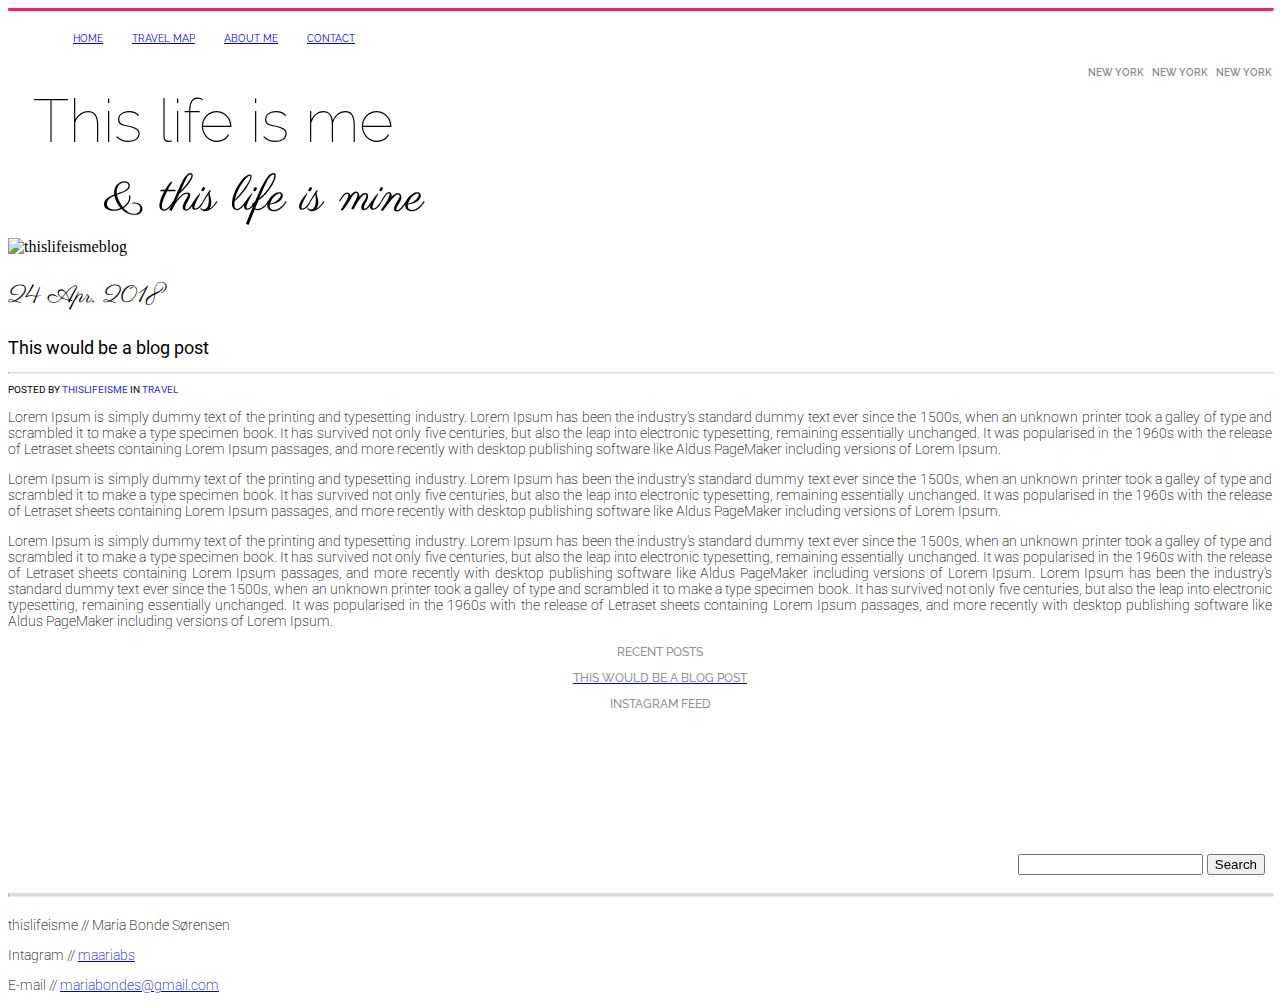
==== index.html @ f4ef0dac "finished all styling and position on index page" ====
<!doctype html>
<html lang="en">
<head>
    
    <!-- Required meta tags -->
    <meta charset="utf-8">
    <meta name="viewport" content="width=device-width, initial-scale=1, shrink-to-fit=no">

    <!-- Bootstrap CSS -->
    <link rel="stylesheet" href="https://stackpath.bootstrapcdn.com/bootstrap/4.1.0/css/bootstrap.min.css" integrity="sha384-9gVQ4dYFwwWSjIDZnLEWnxCjeSWFphJiwGPXr1jddIhOegiu1FwO5qRGvFXOdJZ4" crossorigin="anonymous">
    
    <!-- Custom CSS -->
    <link rel="stylesheet" type="text/css" href="style.css">
    
    <!-- jQuery first, then Popper.js, then Bootstrap JS -->
    <script src="https://code.jquery.com/jquery-3.3.1.slim.min.js" integrity="sha384-q8i/X+965DzO0rT7abK41JStQIAqVgRVzpbzo5smXKp4YfRvH+8abtTE1Pi6jizo" crossorigin="anonymous"></script>
    
    <link href="https://fonts.googleapis.com/css?family=Parisienne|Raleway:100,100i,200,200i,300,300i,400,400i,500,500i,600,600i,700,700i,800,800i,900,900i|Roboto:100,100i,300,300i,400,400i,500,500i,700,700i,900,900i" rel="stylesheet">

    <title>thislifeisme</title>
  </head>
     
<body>
   
<hr id="hrtop">
      
<div class="container">

    <!-- Nav bar -->
    <div class="row">
    <div class="col-8">
        <nav>
        <ul class="nav">
            <li><a id="link" href="index.html">Home</a></li>
            <li><a id="link" href="travelmap.html">Travel map</a></li>
            <li><a id="link" href="aboutme.html">About me</a></li>
            <li><a id="link" href="contact.html">Contact</a></li>
        </ul>
        </nav>
        </div>
        
    <div class="col">
         <nav>
            <ul class="topnav_cat">
            <li><a id="cat" href="travelmap.html">New York</a></li>
            <li><a id="cat" href="aboutme.html">New York</a></li>
            <li><a id="cat" href="contact.html">New York</a></li>
        </ul>
        </nav>
        </div>
        
    </div>
    </div>

<div class="container">
    <!-- Header -->
    <div class="row">
    <div class="col-8">
    <div class="header">
        <h1>This life is me</h1>
        <h2 id="subtitle"> & this life is mine</h2>
        
        </div>
        </div>
        
    <div class="col col_search">
        <div id="searchbar">
        <input id="myInput" type="text"> <button onclick="myFunction()">Search</button>
        </div>
        </div>
    </div>


    
     <!-- Header pic -->
    <div id="headerpic">
    <img src="images/thislifeisme_header.jpg" alt="thislifeismeblog" width="100%">
    </div>
</div>
  

<!-- MAIN CONTENT -->
<div class="container">
    <div class="row">
      <div class="col">
          <p id="datetext">24 Apr. 2018</p>
      </div>
    <div class="col-9">
        <h2>This would be a blog post</h2>
        <hr>
        <p class="blogpostlink">Posted by <a class="postby"href="https://www.instagram.com/maariabs/" target="_top">Thislifeisme</a> in <a class="postby"href="https://www.instagram.com/maariabs/" target="_top">Travel</a></p>
        <p>Lorem Ipsum is simply dummy text of the printing and typesetting industry. Lorem Ipsum has been the industry's standard dummy text ever since the 1500s, when an unknown printer took a galley of type and scrambled it to make a type specimen book. It has survived not only five centuries, but also the leap into electronic typesetting, remaining essentially unchanged. It was popularised in the 1960s with the release of Letraset sheets containing Lorem Ipsum passages, and more recently with desktop publishing software like Aldus PageMaker including versions of Lorem Ipsum.</p>
        
        <p>Lorem Ipsum is simply dummy text of the printing and typesetting industry. Lorem Ipsum has been the industry's standard dummy text ever since the 1500s, when an unknown printer took a galley of type and scrambled it to make a type specimen book. It has survived not only five centuries, but also the leap into electronic typesetting, remaining essentially unchanged. It was popularised in the 1960s with the release of Letraset sheets containing Lorem Ipsum passages, and more recently with desktop publishing software like Aldus PageMaker including versions of Lorem Ipsum.</p>
        
        <p>Lorem Ipsum is simply dummy text of the printing and typesetting industry. Lorem Ipsum has been the industry's standard dummy text ever since the 1500s, when an unknown printer took a galley of type and scrambled it to make a type specimen book. It has survived not only five centuries, but also the leap into electronic typesetting, remaining essentially unchanged. It was popularised in the 1960s with the release of Letraset sheets containing Lorem Ipsum passages, and more recently with desktop publishing software like Aldus PageMaker including versions of Lorem Ipsum. Lorem Ipsum has been the industry's standard dummy text ever since the 1500s, when an unknown printer took a galley of type and scrambled it to make a type specimen book. It has survived not only five centuries, but also the leap into electronic typesetting, remaining essentially unchanged. It was popularised in the 1960s with the release of Letraset sheets containing Lorem Ipsum passages, and more recently with desktop publishing software like Aldus PageMaker including versions of Lorem Ipsum.</p>
    </div>
    
    <div class="verticalLine"></div>
       
    <!-- Column 3 Sidebar -->
    <div class="col-2">
               <nav>
                    <ul class="navside">
                        <li><p id="sidebar">Recent posts</p></li>
                        
                        <li><a id="linkside" href="https://www.instagram.com/maariabs/" target="_top"><p id="sidebar">This would be a blog post</p></a></li>
                        
                        <li><p id="sidebar">Instagram feed</p></li>
                        
                     <!-- LightWidget WIDGET -->
                       <script src="https://cdn.lightwidget.com/widgets/lightwidget.js"></script>
                        <iframe src="//lightwidget.com/widgets/03ea91bbeff4573fbea8ff2dd6cd45a4.html" scrolling="no" allowtransparency="true" class="lightwidget-widget" style="width:100%;border:0;overflow:hidden;"></iframe>
                    
                    </ul>
                </nav>
            
            </div>
    </div>
  </div>
    </div>

    <hr id="hrbottom">
      
    <div class="container">
    
    
    <!-- Footer -->
    <div class="footer">
        <div class="row">
            <div class="col col-footer">
                <p id="footertext">thislifeisme // Maria Bonde Sørensen</p>
            </div>
            
            <div class="col col-footer">
                <p id="footertext">Intagram // <a href="https://www.instagram.com/maariabs/" target="_top">maariabs</a>
                
            </div>
            
            <div class="col col-footer">
                <p id="footertext">E-mail // <a href="mailto:mariabondes@gmail.com"target="_top">mariabondes@gmail.com</a>
            </div>
        </div>
    </div>
      
      
            

    <!-- Optional JavaScript -->
    <script src="https://cdnjs.cloudflare.com/ajax/libs/popper.js/1.14.0/umd/popper.min.js" integrity="sha384-cs/chFZiN24E4KMATLdqdvsezGxaGsi4hLGOzlXwp5UZB1LY//20VyM2taTB4QvJ" crossorigin="anonymous"></script>
    <script src="https://stackpath.bootstrapcdn.com/bootstrap/4.1.0/js/bootstrap.min.js" integrity="sha384-uefMccjFJAIv6A+rW+L4AHf99KvxDjWSu1z9VI8SKNVmz4sk7buKt/6v9KI65qnm" crossorigin="anonymous"></script>
    
    <!-- Custom JavaScript -->
    <script src="script.js"></script>
    
    

</div>
  </body>
</html>
---- style.css ----
#hrtop {
    border-top: 3px solid #ff1b6b;
    margin: 0px
    }

/* Navigation bar */
.nav {
    background-color: #ffffff;
}

ul.nav {
    list-style: none;
}
ul.nav li{
    display: inline;
    font-family: 'Raleway';
    text-transform: uppercase;
    font-size: 10px;
    font-weight: 400;
    padding-left: 25px;
    margin-top: 10px;
}

#link:visited {
    color: #898A8C;
    text-decoration: none;
}

#link:hover {
    color: #ff1b6b;
    text-decoration: underline;
}
    
#link:active {
    color: #ff1b6b;
    font-weight: 500;
    text-decoration: underline;
} 

/* Navigation bar - Categories */
.topnav_cat {
    background-color: #ffffff;
    }

ul.topnav_cat {
    text-align: right;

}
ul.topnav_cat li{
    display: inline;
    font-family: 'Raleway';
    text-transform: uppercase;
    font-size: 10px;
    font-weight: 600;
    padding-left: 4px;
    margin-top: 10px;
}

#cat:link {
    color: #898A8C;
    text-decoration: none;   
} 

#cat:visited {
    color: #898A8C;
    text-decoration: none;
}

#cat:hover {
    color: #ff1b6b;
    text-decoration: underline;
}
    
#cat:active {
    color: #ff1b6b;
    font-weight: 500;
    text-decoration: underline;
}

/* Header */
.header {
    background-color: #ffffff;
    padding-left: 25px;
    margin: 0px;
}

#searchbar {
    position: absolute;
    bottom: 25px;
    right: 15px;
    
    }


#headerpic {
    margin-bottom: 20px;
}

h1 {
    font-family: 'Raleway', sans-serif;
	font-size: 60px;
	font-style: normal;
	font-weight: 100;
	line-height: 50px;
    margin-top: 10px;
}

#subtitle {
    font-family: 'Parisienne', cursive;
	font-size: 50px;
	font-style: normal;
	line-height: 20px;
    margin-left: 70px;
    margin-bottom: 30px;
    text-decoration: none;
}

h2 {
    font-family: 'Roboto', sans-serif;
	font-size: 18px;
	font-style: normal;
	font-weight: 400;
    
}

hr {
    border-top: 1px solid #D9D9D7;
    margin: 0px;
    width: 100%;
}

p {
    font-family: 'Roboto', sans-serif;
	font-size: 14px;
	font-style: normal;
    text-align: justify;
    font-weight: 200;
    color: #000000;
}

#datetext {
    font-family: 'Parisienne', cursive;
    font-size: 24px;
    }

.blogpostlink {
    font-family: 'Roboto', sans-serif;
    text-transform: uppercase;
    font-weight: 400;
    font-size: 10px;
    color: black;
  }

.postby:link {
    color: #2F28F2;
    text-decoration: none;
  }

.postby:visited {
    color: #2F28F2;
    text-decoration: none;
  }

.postby:hover {
    color: #ff1b6b;
    text-decoration: underline;
  }
    
.postby:active {
    color: #ff1b6b;
    font-weight: 500;
    text-decoration: underline;
 }


nav ul { list-style-type: none; 
}

 Navigation bar 
.col-1_overrides {
    border: 1px solid black;
}

.col-4_overrides {
    border: 1px solid black;
    
}

.verticalLine {
    border-left: 1px solid #D9D9D7;
}

.col-2_overrides {
    position: inherit;
    margin-left: 30 px;
    box-sizing: content-box;
    padding: 0px;
    
}

/* Text inside col-2 */
#sidebar {
    font-family: 'Raleway', sans-serif;
    font-size: 12px;
    font-style: normal;
    font-weight: 500;
    color: #919294;
    text-align: center;
    text-transform: uppercase;
    text-decoration: none;
}

/* Line before footer */
#hrbottom {
    border-top: 3px solid #D9D9D7;
    margin: 0px
    }

/* Footer */
.footer {
    margin-top: 20px;
}
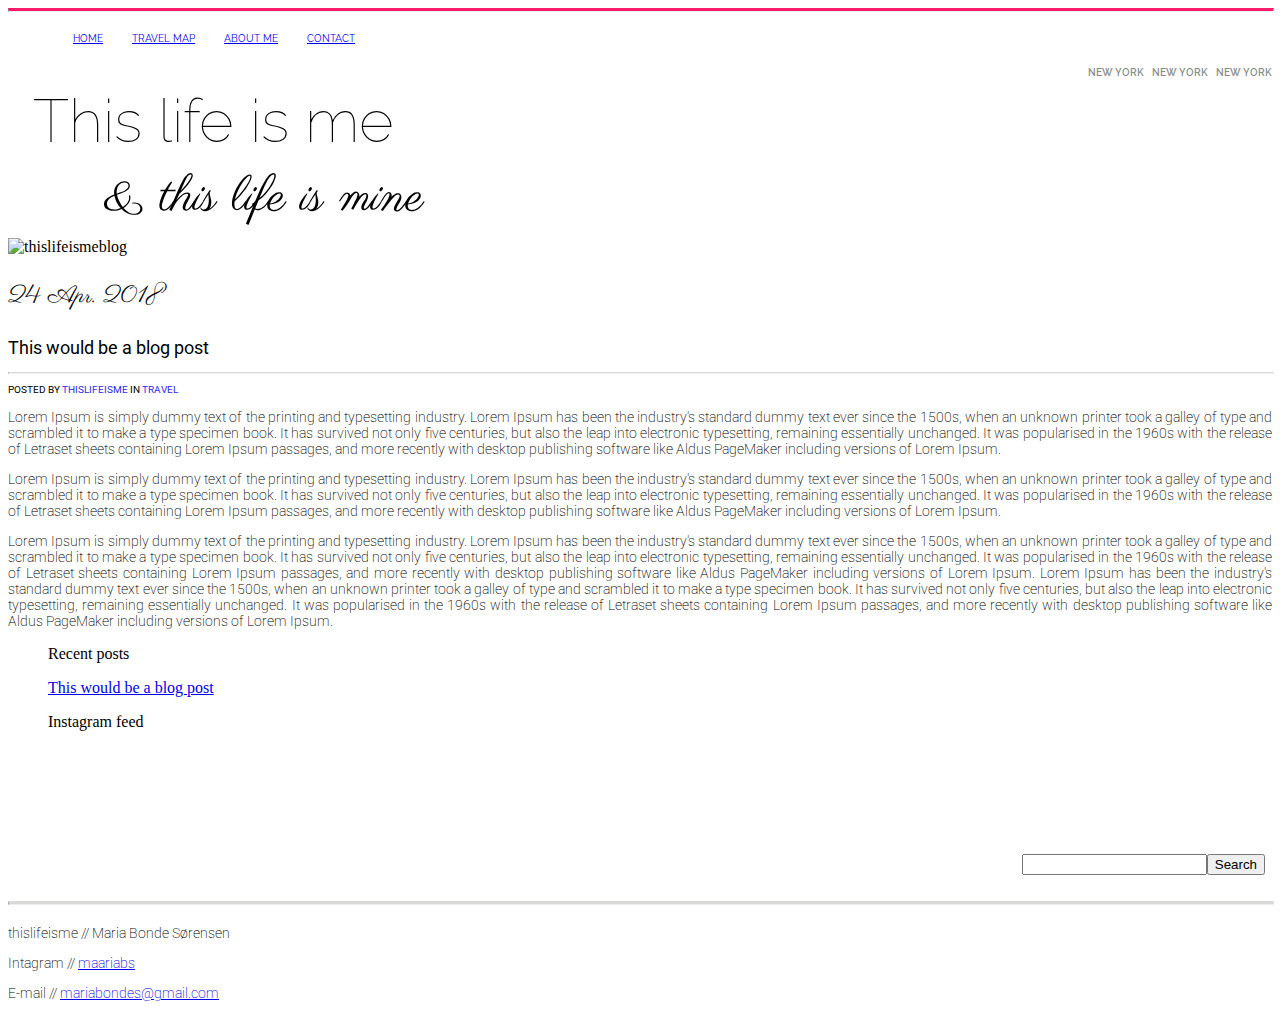
==== commit 6981fa6b: "Finalized the styling of sidebar right" ====
--- a/index.html
+++ b/index.html
@@ -65,7 +65,7 @@
         
     <div class="col col_search">
         <div id="searchbar">
-        <input id="myInput" type="text"> <button onclick="myFunction()">Search</button>
+        <input id="myInput" type="text"><button onclick="myFunction()">Search</button>
         </div>
         </div>
     </div>
@@ -102,12 +102,16 @@
     <div class="col-2">
                <nav>
                     <ul class="navside">
-                        <li><p id="sidebar">Recent posts</p></li>
-                        
-                        <li><a id="linkside" href="https://www.instagram.com/maariabs/" target="_top"><p id="sidebar">This would be a blog post</p></a></li>
-                        
-                        <li><p id="sidebar">Instagram feed</p></li>
-                        
+                        <li>Recent posts</li>
+                   </ul>
+                       
+                   <ul class="navsidedot">
+                        <li><a id="linkside" href="https://www.instagram.com/maariabs/" target="_top">This would be a blog post</a></li>
+                    </ul>
+                   
+                   <ul class="navside">
+                        <li>Instagram feed</li>
+                    
                      <!-- LightWidget WIDGET -->
                        <script src="https://cdn.lightwidget.com/widgets/lightwidget.js"></script>
                         <iframe src="//lightwidget.com/widgets/03ea91bbeff4573fbea8ff2dd6cd45a4.html" scrolling="no" allowtransparency="true" class="lightwidget-widget" style="width:100%;border:0;overflow:hidden;"></iframe>
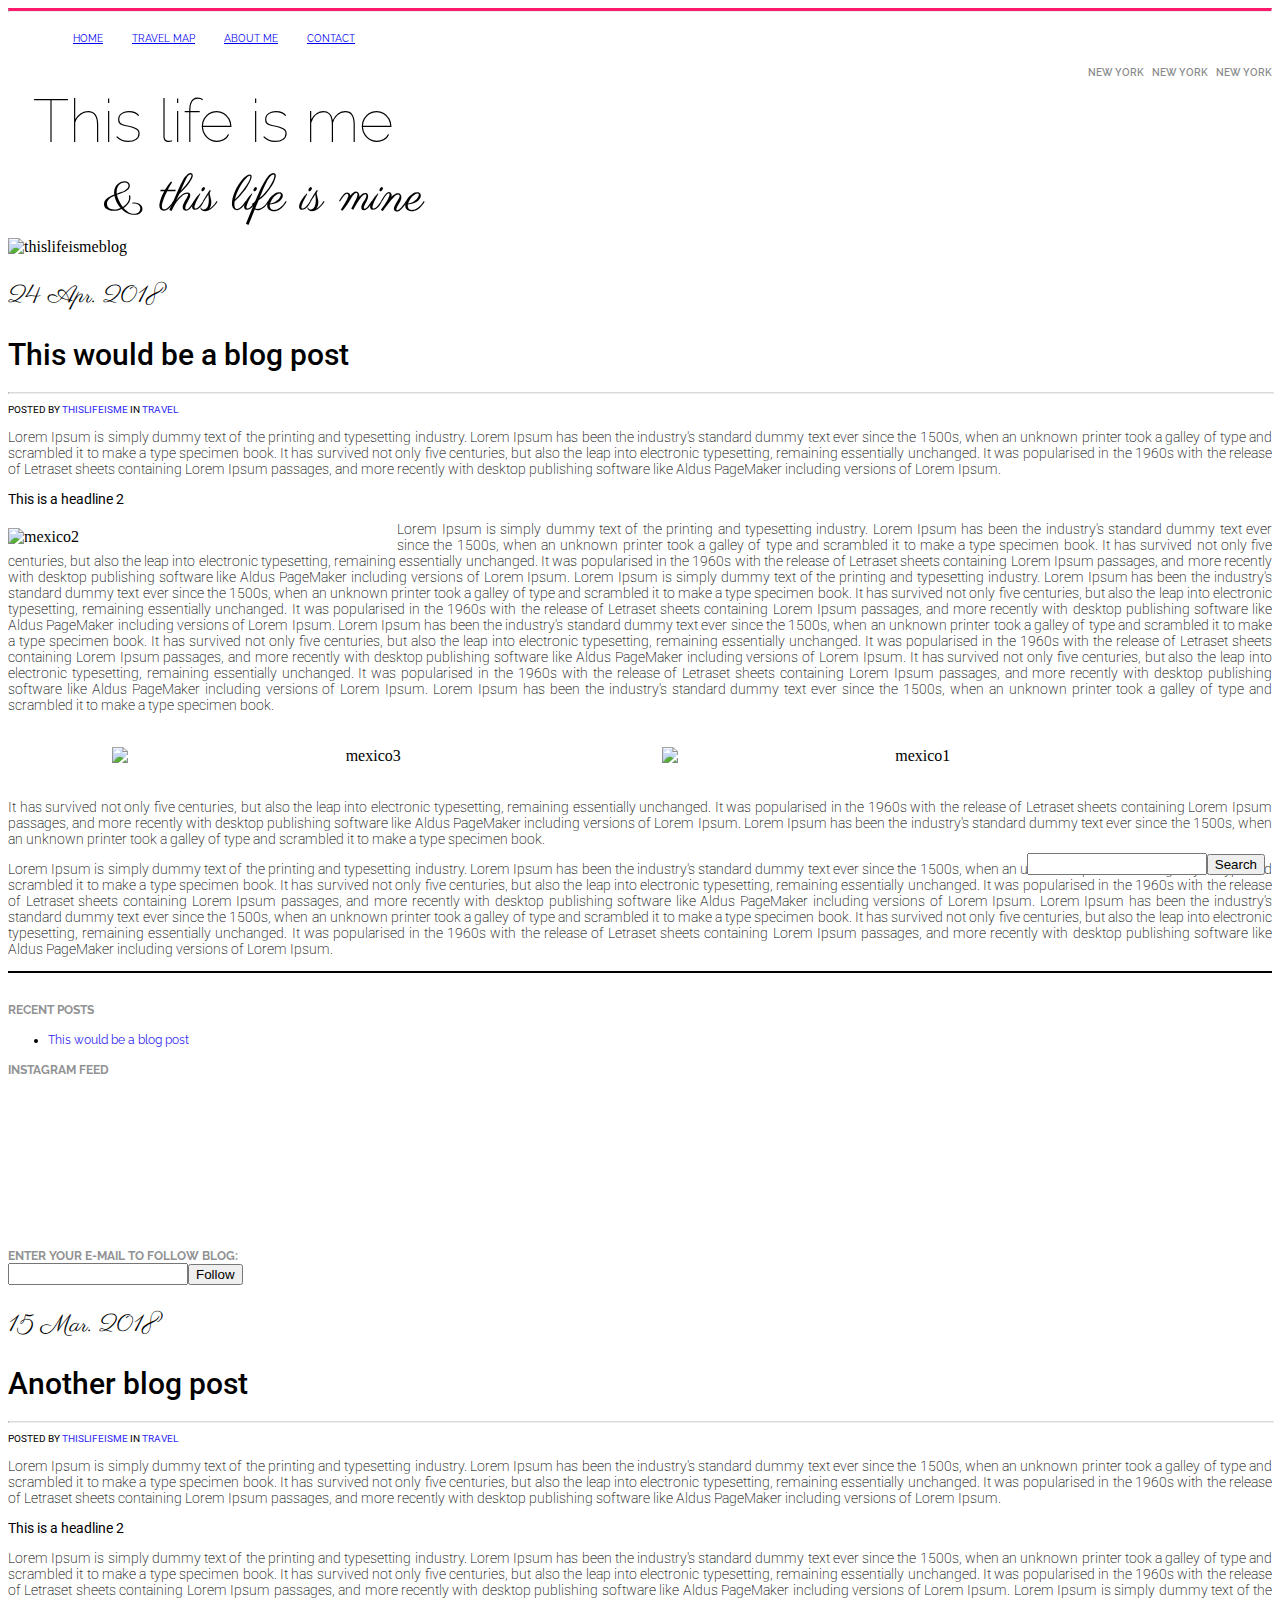
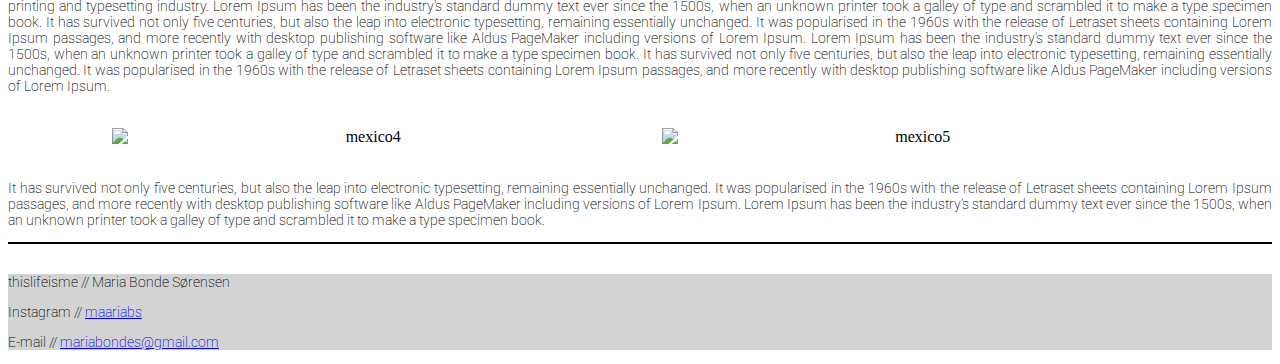
==== commit b2a64e49: "adjustments" ====
--- a/index.html
+++ b/index.html
@@ -57,7 +57,7 @@
     <div class="row">
     <div class="col-8">
     <div class="header">
-        <h1>This life is me</h1>
+        <h1 id="headertext">This life is me</h1>
         <h2 id="subtitle"> & this life is mine</h2>
         
         </div>
@@ -69,8 +69,6 @@
         </div>
         </div>
     </div>
-
-
     
      <!-- Header pic -->
     <div id="headerpic">
@@ -85,17 +83,35 @@
       <div class="col">
           <p id="datetext">24 Apr. 2018</p>
       </div>
+        
     <div class="col-9">
-        <h2>This would be a blog post</h2>
-        <hr>
+        <h1>This would be a blog post</h1>
+        <hr id="lineunderh1">
         <p class="blogpostlink">Posted by <a class="postby"href="https://www.instagram.com/maariabs/" target="_top">Thislifeisme</a> in <a class="postby"href="https://www.instagram.com/maariabs/" target="_top">Travel</a></p>
         <p>Lorem Ipsum is simply dummy text of the printing and typesetting industry. Lorem Ipsum has been the industry's standard dummy text ever since the 1500s, when an unknown printer took a galley of type and scrambled it to make a type specimen book. It has survived not only five centuries, but also the leap into electronic typesetting, remaining essentially unchanged. It was popularised in the 1960s with the release of Letraset sheets containing Lorem Ipsum passages, and more recently with desktop publishing software like Aldus PageMaker including versions of Lorem Ipsum.</p>
         
-        <p>Lorem Ipsum is simply dummy text of the printing and typesetting industry. Lorem Ipsum has been the industry's standard dummy text ever since the 1500s, when an unknown printer took a galley of type and scrambled it to make a type specimen book. It has survived not only five centuries, but also the leap into electronic typesetting, remaining essentially unchanged. It was popularised in the 1960s with the release of Letraset sheets containing Lorem Ipsum passages, and more recently with desktop publishing software like Aldus PageMaker including versions of Lorem Ipsum.</p>
+        <h2>This is a headline 2</h2>
+        <img class="picturewrapleft" src="images/mexico2.jpg" alt="mexico2" width="30%">
+        <p>Lorem Ipsum is simply dummy text of the printing and typesetting industry. Lorem Ipsum has been the industry's standard dummy text ever since the 1500s, when an unknown printer took a galley of type and scrambled it to make a type specimen book. It has survived not only five centuries, but also the leap into electronic typesetting, remaining essentially unchanged. It was popularised in the 1960s with the release of Letraset sheets containing Lorem Ipsum passages, and more recently with desktop publishing software like Aldus PageMaker including versions of Lorem Ipsum.
+        Lorem Ipsum is simply dummy text of the printing and typesetting industry. Lorem Ipsum has been the industry's standard dummy text ever since the 1500s, when an unknown printer took a galley of type and scrambled it to make a type specimen book. It has survived not only five centuries, but also the leap into electronic typesetting, remaining essentially unchanged. It was popularised in the 1960s with the release of Letraset sheets containing Lorem Ipsum passages, and more recently with desktop publishing software like Aldus PageMaker including versions of Lorem Ipsum. Lorem Ipsum has been the industry's standard dummy text ever since the 1500s, when an unknown printer took a galley of type and scrambled it to make a type specimen book. It has survived not only five centuries, but also the leap into electronic typesetting, remaining essentially unchanged. It was popularised in the 1960s with the release of Letraset sheets containing Lorem Ipsum passages, and more recently with desktop publishing software like Aldus PageMaker including versions of Lorem Ipsum.
+        It has survived not only five centuries, but also the leap into electronic typesetting, remaining essentially unchanged. It was popularised in the 1960s with the release of Letraset sheets containing Lorem Ipsum passages, and more recently with desktop publishing software like Aldus PageMaker including versions of Lorem Ipsum. Lorem Ipsum has been the industry's standard dummy text ever since the 1500s, when an unknown printer took a galley of type and scrambled it to make a type specimen book.</p>
+        
+        <div class="picturecenter">
+        <img class="picturepost" src="images/mexico3.JPG" alt="mexico3" width="40%">
+        
+        <img class="picturepost" src="images/mexico1.jpg" alt="mexico1" width="40%">
+        </div> 
+        
+        <p>It has survived not only five centuries, but also the leap into electronic typesetting, remaining essentially unchanged. It was popularised in the 1960s with the release of Letraset sheets containing Lorem Ipsum passages, and more recently with desktop publishing software like Aldus PageMaker including versions of Lorem Ipsum. Lorem Ipsum has been the industry's standard dummy text ever since the 1500s, when an unknown printer took a galley of type and scrambled it to make a type specimen book.</p>
         
         <p>Lorem Ipsum is simply dummy text of the printing and typesetting industry. Lorem Ipsum has been the industry's standard dummy text ever since the 1500s, when an unknown printer took a galley of type and scrambled it to make a type specimen book. It has survived not only five centuries, but also the leap into electronic typesetting, remaining essentially unchanged. It was popularised in the 1960s with the release of Letraset sheets containing Lorem Ipsum passages, and more recently with desktop publishing software like Aldus PageMaker including versions of Lorem Ipsum. Lorem Ipsum has been the industry's standard dummy text ever since the 1500s, when an unknown printer took a galley of type and scrambled it to make a type specimen book. It has survived not only five centuries, but also the leap into electronic typesetting, remaining essentially unchanged. It was popularised in the 1960s with the release of Letraset sheets containing Lorem Ipsum passages, and more recently with desktop publishing software like Aldus PageMaker including versions of Lorem Ipsum.</p>
-    </div>
-    
+        
+        
+        <hr id="hrbetweenpost">
+        
+        
+</div>
+        
     <div class="verticalLine"></div>
        
     <!-- Column 3 Sidebar -->
@@ -114,19 +130,63 @@
                     
                      <!-- LightWidget WIDGET -->
                        <script src="https://cdn.lightwidget.com/widgets/lightwidget.js"></script>
-                        <iframe src="//lightwidget.com/widgets/03ea91bbeff4573fbea8ff2dd6cd45a4.html" scrolling="no" allowtransparency="true" class="lightwidget-widget" style="width:100%;border:0;overflow:hidden;"></iframe>
-                    
-                    </ul>
+                        <iframe src="//lightwidget.com/widgets/03ea91bbeff4573fbea8ff2dd6cd45a4.html" scrolling="no" allowtransparency="true" class="lightwidget-widget" style="width:100%;border:0;overflow:hidden;"></iframe> 
+                       
+                       <br>
+                       <br>
+                       
+                       <li>Enter your e-mail to follow blog:</li>
+                       <li><div id="follow"><input id="myInput" type="text"><button onclick="myFunction()">Follow</button>
+        </div></li>
+                       
+                   </ul>  
                 </nav>
             
             </div>
     </div>
   </div>
-    </div>
-
-    <hr id="hrbottom">
-      
-    <div class="container">
+    
+<div class="container">
+    <div class="row">
+      <div class="col">
+          <p id="datetext">15 Mar. 2018</p>
+      </div>
+        
+    <div class="col-9">
+        <h1>Another blog post</h1>
+        <hr id="lineunderh1">
+        <p class="blogpostlink">Posted by <a class="postby"href="https://www.instagram.com/maariabs/" target="_top">Thislifeisme</a> in <a class="postby"href="https://www.instagram.com/maariabs/" target="_top">Travel</a></p>
+        <p>Lorem Ipsum is simply dummy text of the printing and typesetting industry. Lorem Ipsum has been the industry's standard dummy text ever since the 1500s, when an unknown printer took a galley of type and scrambled it to make a type specimen book. It has survived not only five centuries, but also the leap into electronic typesetting, remaining essentially unchanged. It was popularised in the 1960s with the release of Letraset sheets containing Lorem Ipsum passages, and more recently with desktop publishing software like Aldus PageMaker including versions of Lorem Ipsum.</p>
+        
+        <h2>This is a headline 2</h2>
+        
+        <p>Lorem Ipsum is simply dummy text of the printing and typesetting industry. Lorem Ipsum has been the industry's standard dummy text ever since the 1500s, when an unknown printer took a galley of type and scrambled it to make a type specimen book. It has survived not only five centuries, but also the leap into electronic typesetting, remaining essentially unchanged. It was popularised in the 1960s with the release of Letraset sheets containing Lorem Ipsum passages, and more recently with desktop publishing software like Aldus PageMaker including versions of Lorem Ipsum.
+        Lorem Ipsum is simply dummy text of the printing and typesetting industry. Lorem Ipsum has been the industry's standard dummy text ever since the 1500s, when an unknown printer took a galley of type and scrambled it to make a type specimen book. It has survived not only five centuries, but also the leap into electronic typesetting, remaining essentially unchanged. It was popularised in the 1960s with the release of Letraset sheets containing Lorem Ipsum passages, and more recently with desktop publishing software like Aldus PageMaker including versions of Lorem Ipsum. Lorem Ipsum has been the industry's standard dummy text ever since the 1500s, when an unknown printer took a galley of type and scrambled it to make a type specimen book. It has survived not only five centuries, but also the leap into electronic typesetting, remaining essentially unchanged. It was popularised in the 1960s with the release of Letraset sheets containing Lorem Ipsum passages, and more recently with desktop publishing software like Aldus PageMaker including versions of Lorem Ipsum.
+        
+        <div class="picturecenter">
+        <img class="picturepost" src="images/mexico4.JPG" alt="mexico4" width="40%">
+        
+        <img class="picturepost" src="images/mexico5.jpg" alt="mexico5" width="40%">
+        </div> 
+        <p>It has survived not only five centuries, but also the leap into electronic typesetting, remaining essentially unchanged. It was popularised in the 1960s with the release of Letraset sheets containing Lorem Ipsum passages, and more recently with desktop publishing software like Aldus PageMaker including versions of Lorem Ipsum. Lorem Ipsum has been the industry's standard dummy text ever since the 1500s, when an unknown printer took a galley of type and scrambled it to make a type specimen book.</p>
+        
+        <hr id="hrbetweenpost">
+        
+        
+</div>
+        
+    <div class="verticalLine"></div>
+       
+    <!-- Column 3 Sidebar -->
+    <div class="col-2">
+               
+            
+            </div>
+    </div>
+  </div>
+
+      
+    <div class="container containerfooter">
     
     
     <!-- Footer -->
@@ -137,7 +197,7 @@
             </div>
             
             <div class="col col-footer">
-                <p id="footertext">Intagram // <a href="https://www.instagram.com/maariabs/" target="_top">maariabs</a>
+                <p id="footertext">Instagram // <a href="https://www.instagram.com/maariabs/" target="_top">maariabs</a>
                 
             </div>
             
@@ -148,8 +208,6 @@
     </div>
       
       
-            
-
     <!-- Optional JavaScript -->
     <script src="https://cdnjs.cloudflare.com/ajax/libs/popper.js/1.14.0/umd/popper.min.js" integrity="sha384-cs/chFZiN24E4KMATLdqdvsezGxaGsi4hLGOzlXwp5UZB1LY//20VyM2taTB4QvJ" crossorigin="anonymous"></script>
     <script src="https://stackpath.bootstrapcdn.com/bootstrap/4.1.0/js/bootstrap.min.js" integrity="sha384-uefMccjFJAIv6A+rW+L4AHf99KvxDjWSu1z9VI8SKNVmz4sk7buKt/6v9KI65qnm" crossorigin="anonymous"></script>
--- a/style.css
+++ b/style.css
@@ -88,7 +88,7 @@
     position: absolute;
     bottom: 25px;
     right: 15px;
-    
+    font-family: 'Raleway', sans-serif;
     }
 
 
@@ -97,6 +97,13 @@
 }
 
 h1 {
+    font-family: 'Roboto', sans-serif;
+	font-size: 30px;
+	font-style: normal;
+	font-weight: 500;
+}
+
+#headertext {
     font-family: 'Raleway', sans-serif;
 	font-size: 60px;
 	font-style: normal;
@@ -105,6 +112,13 @@
     margin-top: 10px;
 }
 
+h2 {
+    font-family: 'Roboto', sans-serif;
+	font-size: 14px;
+	font-style: normal;
+	font-weight: 400;
+}
+
 #subtitle {
     font-family: 'Parisienne', cursive;
 	font-size: 50px;
@@ -115,15 +129,11 @@
     text-decoration: none;
 }
 
-h2 {
-    font-family: 'Roboto', sans-serif;
-	font-size: 18px;
-	font-style: normal;
-	font-weight: 400;
-    
-}
-
-hr {
+#myInput {
+    font-family: 'Raleway', sans-serif;
+}
+
+#lineunderh1 {
     border-top: 1px solid #D9D9D7;
     margin: 0px;
     width: 100%;
@@ -172,52 +182,81 @@
     text-decoration: underline;
  }
 
-
-nav ul { list-style-type: none; 
-}
-
- Navigation bar 
-.col-1_overrides {
-    border: 1px solid black;
-}
-
-.col-4_overrides {
-    border: 1px solid black;
-    
+.picturewrapleft {
+    float: left;
+    margin-right: 10px;
+    margin-top: 10px; 
+ }
+
+.picturepost {
+    display: inline-block;
+    margin: 20px; 
+ }
+
+.picturecenter {
+    text-align: center;
+ }
+
+#hrbetweenpost {
+    border: 1px solid #000000;
+    margin-bottom: 30px;
 }
 
 .verticalLine {
     border-left: 1px solid #D9D9D7;
 }
 
-.col-2_overrides {
-    position: inherit;
-    margin-left: 30 px;
-    box-sizing: content-box;
+ul.navside { 
+    list-style-type: none;
     padding: 0px;
-    
-}
-
-/* Text inside col-2 */
-#sidebar {
+    margin: 0px;
+}
+    
+/* Text inside col-3 */
+ul.navside li {
     font-family: 'Raleway', sans-serif;
     font-size: 12px;
     font-style: normal;
-    font-weight: 500;
+    font-weight: 700;
     color: #919294;
-    text-align: center;
-    text-transform: uppercase;
-    text-decoration: none;
-}
-
-/* Line before footer */
-#hrbottom {
-    border-top: 3px solid #D9D9D7;
-    margin: 0px
-    }
+    text-align: left;
+    text-transform: uppercase;
+    text-decoration: none;
+}
+
+/* Text inside col-3 - Links */
+ul.navsidedot li { 
+    text-align: left;
+    padding: 0px;
+    margin: 0px;
+    font-family: 'Raleway', sans-serif;
+    font-size: 12px;
+    font-style: normal;
+    font-weight: 400;
+}
+
+#linkside:link {
+    color: #2F28F2;
+    text-decoration: none;   
+} 
+
+#linkside:visited {
+    color: #2F28F2;
+    text-decoration: none;
+}
+
+#linkside:hover {
+    color: #ff1b6b;
+    text-decoration: underline;
+}
+    
+#linkside:active {
+    color: #ff1b6b;
+    font-weight: 500;
+    text-decoration: underline;
+}
 
 /* Footer */
-.footer {
-    margin-top: 20px;
-}
-
+.containerfooter {
+    background-color: lightgray;
+}
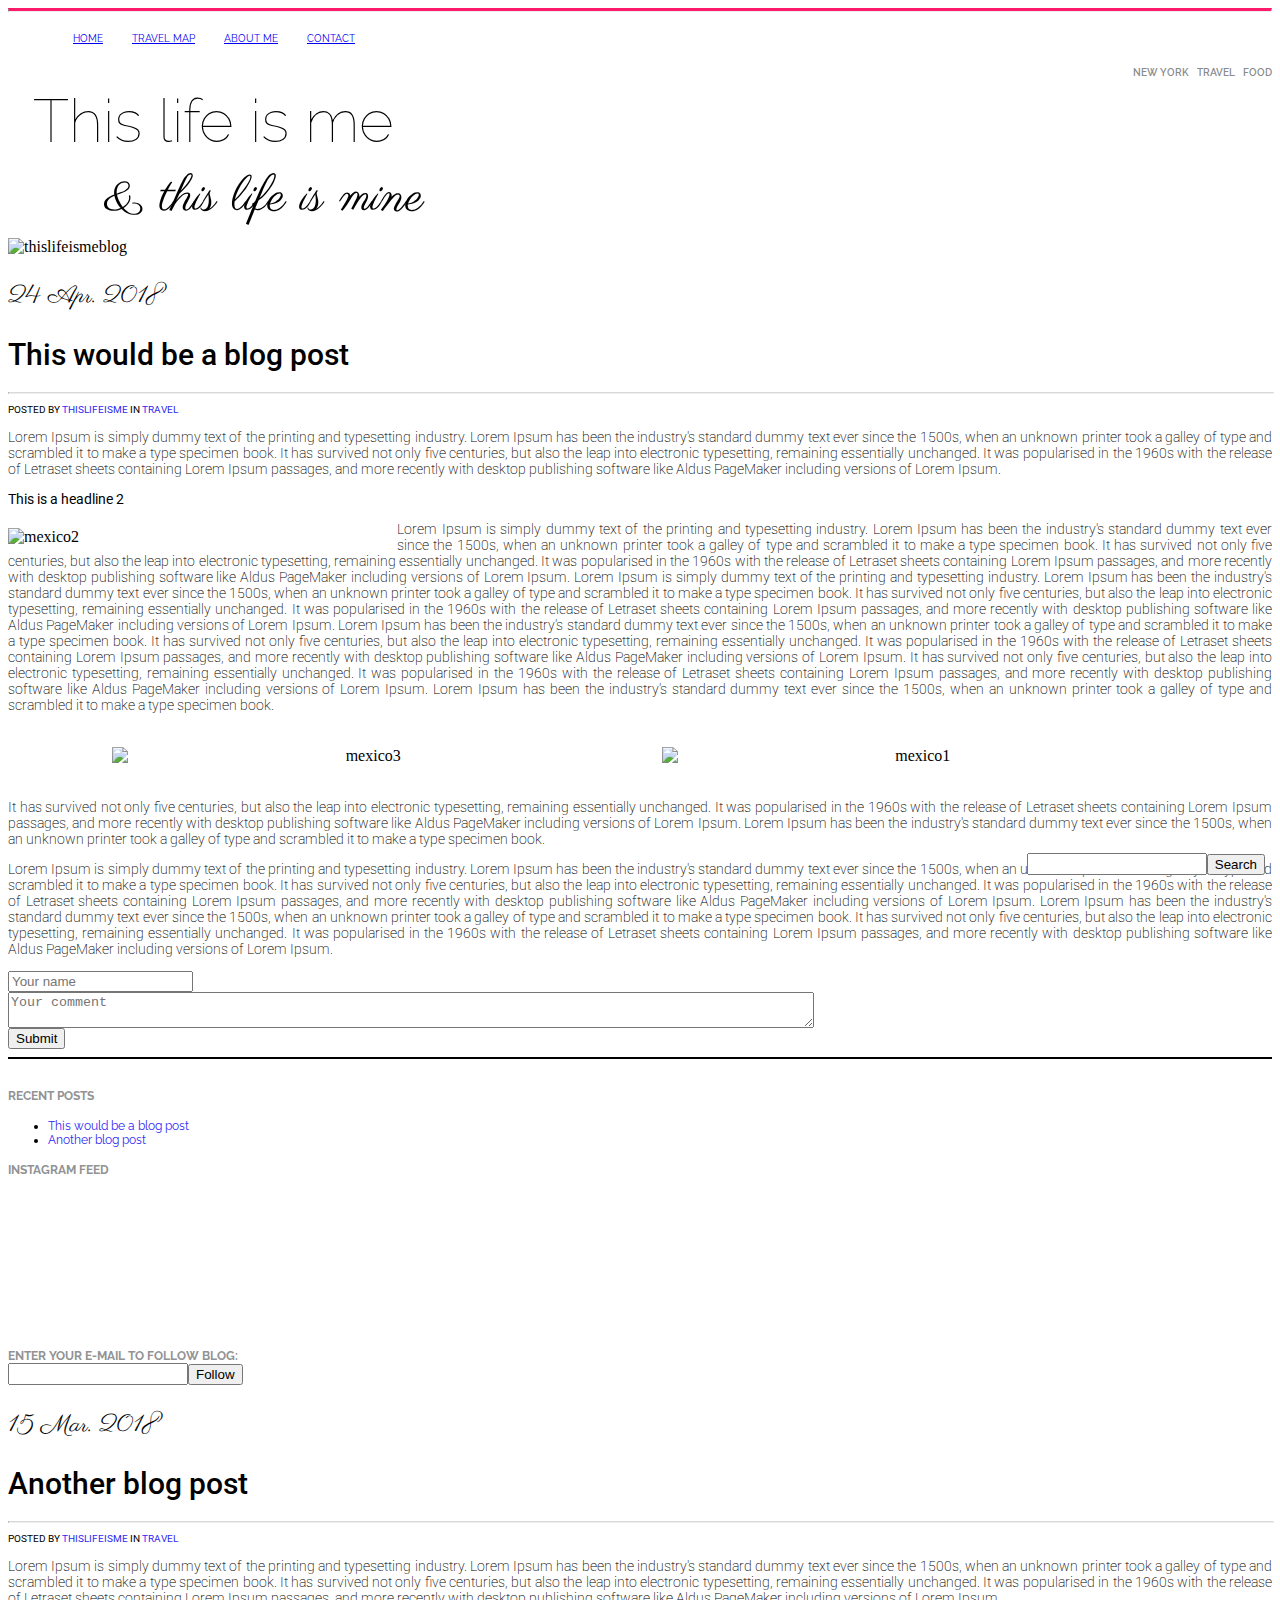
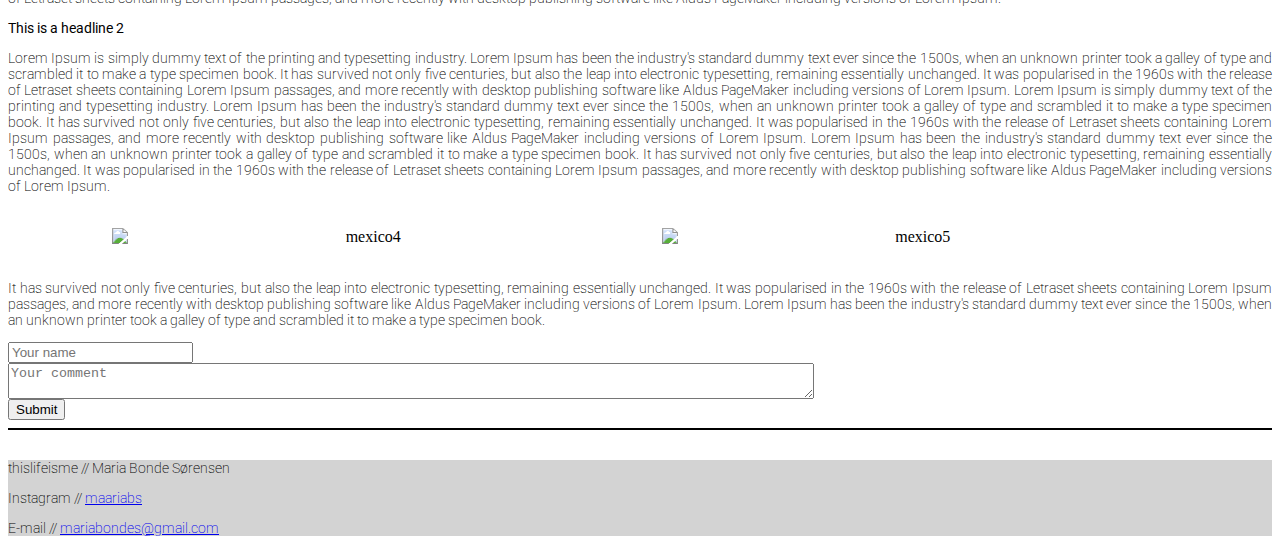
==== commit f4fb6ca5: "Added Javascript" ====
--- a/index.html
+++ b/index.html
@@ -14,6 +14,14 @@
     
     <!-- jQuery first, then Popper.js, then Bootstrap JS -->
     <script src="https://code.jquery.com/jquery-3.3.1.slim.min.js" integrity="sha384-q8i/X+965DzO0rT7abK41JStQIAqVgRVzpbzo5smXKp4YfRvH+8abtTE1Pi6jizo" crossorigin="anonymous"></script>
+    
+    <!-- Custom JavaScript -->
+    <script src="script.js"></script>
+    
+    <!-- Optional JavaScript -->
+    <script src="https://cdnjs.cloudflare.com/ajax/libs/popper.js/1.14.0/umd/popper.min.js" integrity="sha384-cs/chFZiN24E4KMATLdqdvsezGxaGsi4hLGOzlXwp5UZB1LY//20VyM2taTB4QvJ" crossorigin="anonymous"></script>
+    <script src="https://stackpath.bootstrapcdn.com/bootstrap/4.1.0/js/bootstrap.min.js" integrity="sha384-uefMccjFJAIv6A+rW+L4AHf99KvxDjWSu1z9VI8SKNVmz4sk7buKt/6v9KI65qnm" crossorigin="anonymous"></script>
+    
     
     <link href="https://fonts.googleapis.com/css?family=Parisienne|Raleway:100,100i,200,200i,300,300i,400,400i,500,500i,600,600i,700,700i,800,800i,900,900i|Roboto:100,100i,300,300i,400,400i,500,500i,700,700i,900,900i" rel="stylesheet">
 
@@ -42,9 +50,9 @@
     <div class="col">
          <nav>
             <ul class="topnav_cat">
-            <li><a id="cat" href="travelmap.html">New York</a></li>
-            <li><a id="cat" href="aboutme.html">New York</a></li>
-            <li><a id="cat" href="contact.html">New York</a></li>
+            <li><a id="cat" href="cat_newyork.html">New York</a></li>
+            <li><a id="cat" href="cat_travel.html">Travel</a></li>
+            <li><a id="cat" href="cat_food.html">Food</a></li>
         </ul>
         </nav>
         </div>
@@ -106,6 +114,12 @@
         
         <p>Lorem Ipsum is simply dummy text of the printing and typesetting industry. Lorem Ipsum has been the industry's standard dummy text ever since the 1500s, when an unknown printer took a galley of type and scrambled it to make a type specimen book. It has survived not only five centuries, but also the leap into electronic typesetting, remaining essentially unchanged. It was popularised in the 1960s with the release of Letraset sheets containing Lorem Ipsum passages, and more recently with desktop publishing software like Aldus PageMaker including versions of Lorem Ipsum. Lorem Ipsum has been the industry's standard dummy text ever since the 1500s, when an unknown printer took a galley of type and scrambled it to make a type specimen book. It has survived not only five centuries, but also the leap into electronic typesetting, remaining essentially unchanged. It was popularised in the 1960s with the release of Letraset sheets containing Lorem Ipsum passages, and more recently with desktop publishing software like Aldus PageMaker including versions of Lorem Ipsum.</p>
         
+    <div class="commentform">
+    <form class="commentform"><input class="namespace" type="text"name="name" placeholder="Your name"><textarea class="commentspace" name="message" placeholder="Your comment"></textarea><button id="commentsubmit" onclick="comments()">Submit</button>
+        </form>
+    </div>
+    
+    <div class="emptydiv"></div>
         
         <hr id="hrbetweenpost">
         
@@ -123,7 +137,9 @@
                        
                    <ul class="navsidedot">
                         <li><a id="linkside" href="https://www.instagram.com/maariabs/" target="_top">This would be a blog post</a></li>
-                    </ul>
+                       
+                       <li><a id="linkside" href="https://www.instagram.com/maariabs/" target="_top">Another blog post</a></li>
+                </ul>
                    
                    <ul class="navside">
                         <li>Instagram feed</li>
@@ -136,7 +152,7 @@
                        <br>
                        
                        <li>Enter your e-mail to follow blog:</li>
-                       <li><div id="follow"><input id="myInput" type="text"><button onclick="myFunction()">Follow</button>
+                       <li><div id="follow"><input id="myInput" type="text"><button onclick="follow()">Follow</button>
         </div></li>
                        
                    </ul>  
@@ -170,6 +186,13 @@
         </div> 
         <p>It has survived not only five centuries, but also the leap into electronic typesetting, remaining essentially unchanged. It was popularised in the 1960s with the release of Letraset sheets containing Lorem Ipsum passages, and more recently with desktop publishing software like Aldus PageMaker including versions of Lorem Ipsum. Lorem Ipsum has been the industry's standard dummy text ever since the 1500s, when an unknown printer took a galley of type and scrambled it to make a type specimen book.</p>
         
+    <div class="commentform">
+    <form class="commentform"><input class="namespace" type="text"name="name" placeholder="Your name"><textarea class="commentspace" name="message" placeholder="Your comment"></textarea><button id="commentsubmit" onclick="comments()">Submit</button>
+        </form>
+    </div>
+    
+    <div class="emptydiv"></div>
+        
         <hr id="hrbetweenpost">
         
         
@@ -184,12 +207,9 @@
             </div>
     </div>
   </div>
-
-      
+    
+    <!-- Footer -->
     <div class="container containerfooter">
-    
-    
-    <!-- Footer -->
     <div class="footer">
         <div class="row">
             <div class="col col-footer">
@@ -208,12 +228,7 @@
     </div>
       
       
-    <!-- Optional JavaScript -->
-    <script src="https://cdnjs.cloudflare.com/ajax/libs/popper.js/1.14.0/umd/popper.min.js" integrity="sha384-cs/chFZiN24E4KMATLdqdvsezGxaGsi4hLGOzlXwp5UZB1LY//20VyM2taTB4QvJ" crossorigin="anonymous"></script>
-    <script src="https://stackpath.bootstrapcdn.com/bootstrap/4.1.0/js/bootstrap.min.js" integrity="sha384-uefMccjFJAIv6A+rW+L4AHf99KvxDjWSu1z9VI8SKNVmz4sk7buKt/6v9KI65qnm" crossorigin="anonymous"></script>
-    
-    <!-- Custom JavaScript -->
-    <script src="script.js"></script>
+    
     
     
 
--- a/style.css
+++ b/style.css
@@ -256,6 +256,73 @@
     text-decoration: underline;
 }
 
+/* Blog comments */
+
+.commentform {
+    font-family: 'Raleway', sans-serif; 
+    font-size: 12px;
+    display: block;
+}
+
+.namespace {
+    display: block;
+}
+
+.commentspace {
+    display: block;
+    width: 800px;
+}
+
+
+<div id="commentform">
+    <form id="commentform"><input id="namespace" type="text"name="name" placeholder="Your name"><textarea id="commentspace" name="message" placeholder="Your comment"></textarea><button onclick="follow()">Submit</button>
+        </form>
+    </div>
+
+/* Contact form */
+#contactform {
+    text-align: center;
+    align-content: center;
+    font-family: 'Raleway', sans-serif;
+    
+}
+#contactformstyle {
+    width:300px;
+    display: block;
+    margin: auto;
+    position: relative;
+}
+
+#contactformid {
+    text-align: center;
+    align-content: center;
+}
+
+#contactsend {
+    position: absolute;
+    margin-left: 98px;
+}
+
+/* Travel map */
+.h2country {
+    font-family: 'Roboto', sans-serif;
+	font-size: 20px;
+	font-style: normal;
+	font-weight: 400;
+    text-decoration: underline;
+    text-align: center;
+}
+
+ul.countrylist li {
+    font-family: 'Roboto';
+    font-size: 14px;
+    font-weight: 300;
+}
+
+.maps{
+    margin-bottom: 20px;
+}
+
 /* Footer */
 .containerfooter {
     background-color: lightgray;
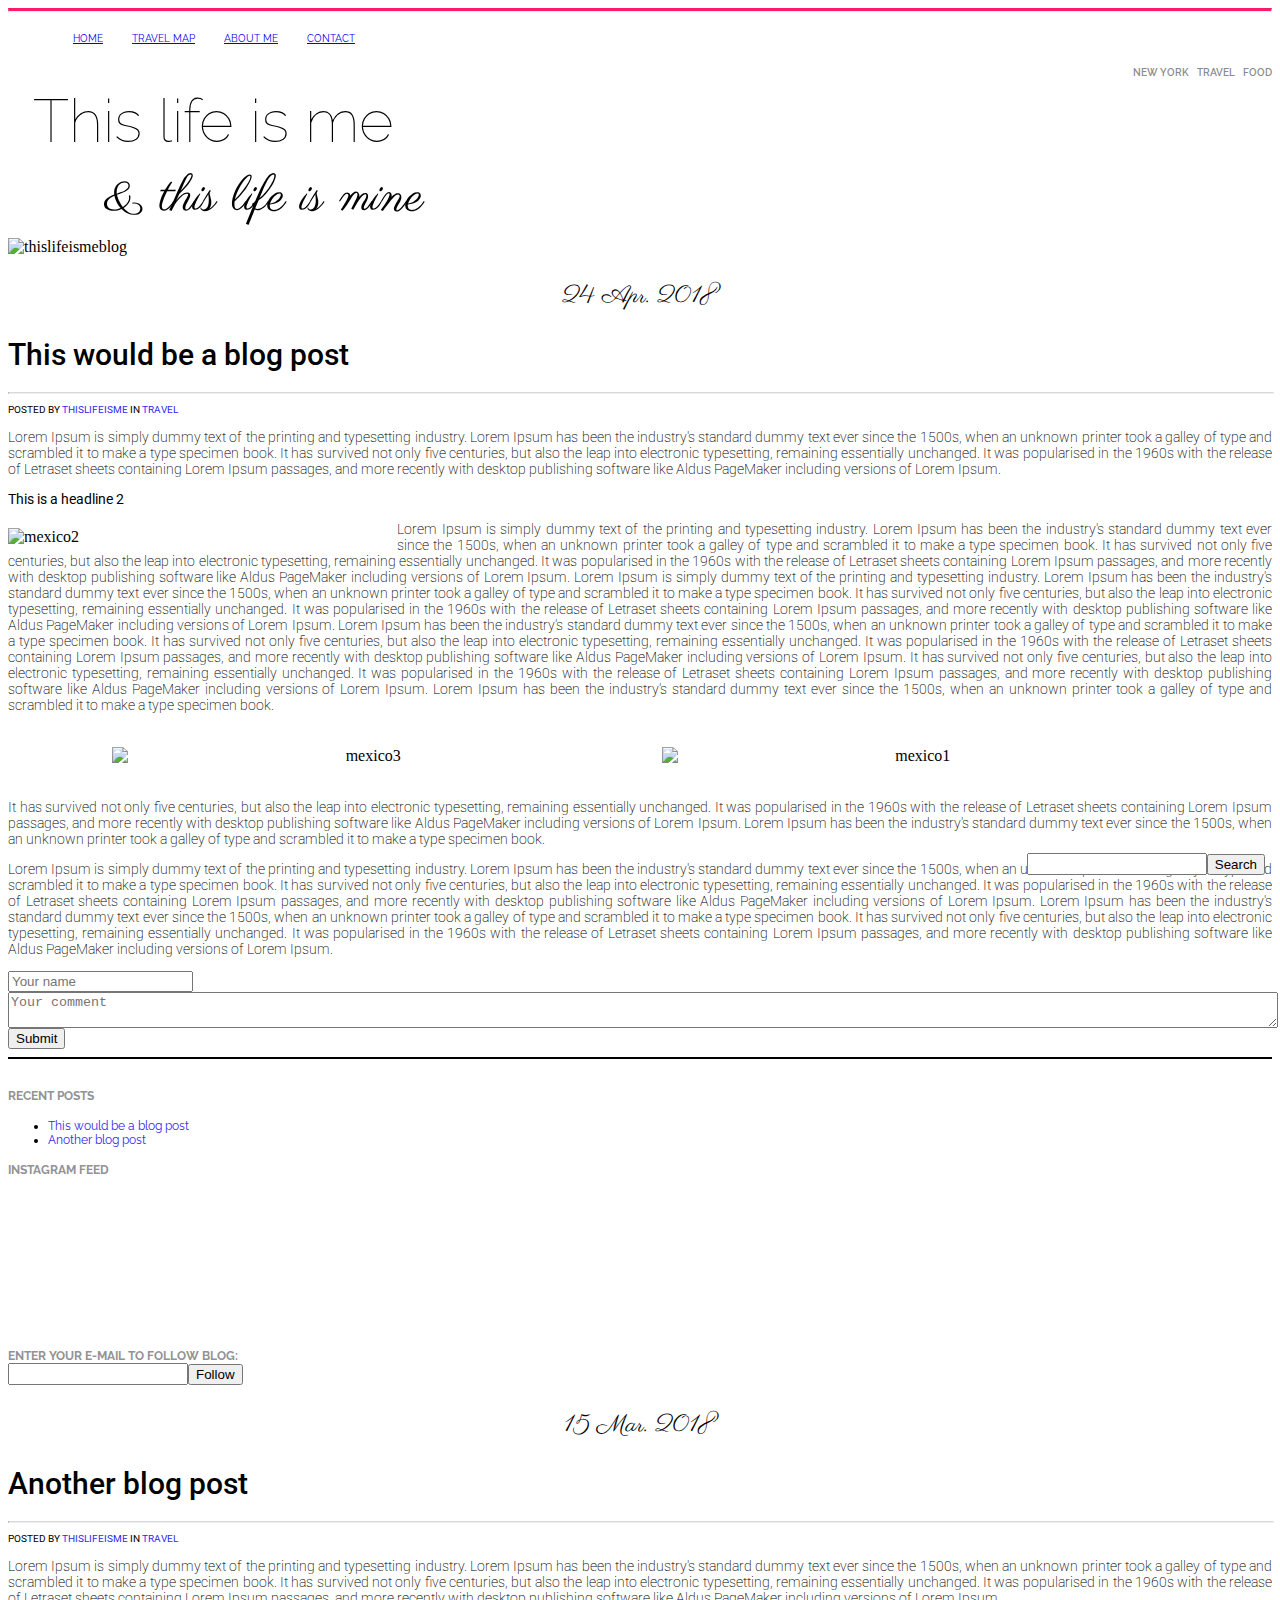
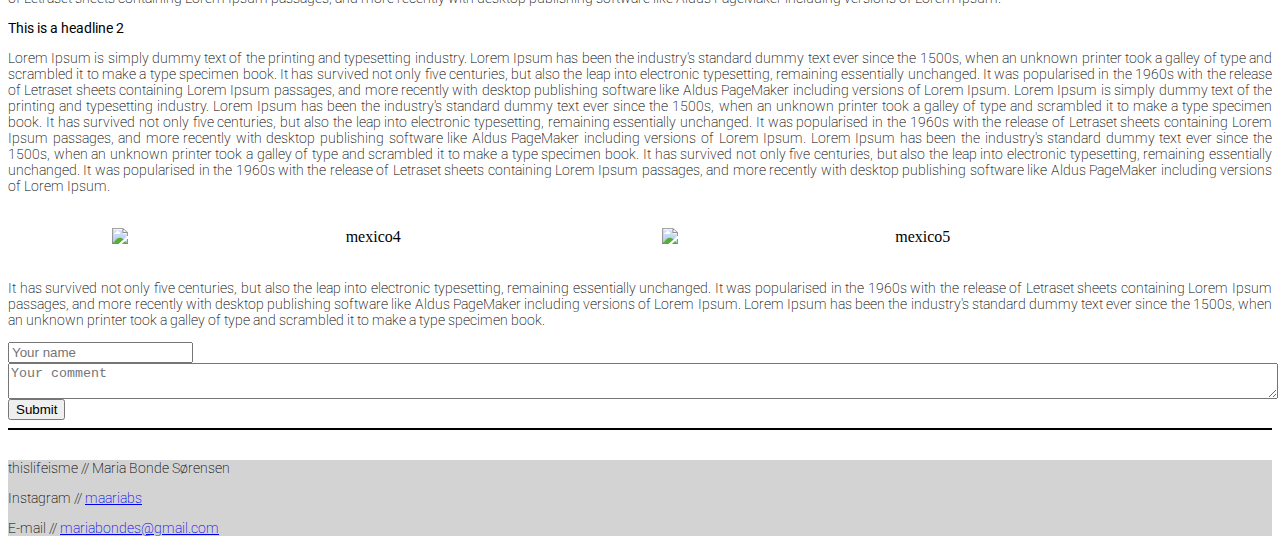
==== commit 694af93c: "final touches" ====
--- a/index.html
+++ b/index.html
@@ -22,6 +22,7 @@
     <script src="https://cdnjs.cloudflare.com/ajax/libs/popper.js/1.14.0/umd/popper.min.js" integrity="sha384-cs/chFZiN24E4KMATLdqdvsezGxaGsi4hLGOzlXwp5UZB1LY//20VyM2taTB4QvJ" crossorigin="anonymous"></script>
     <script src="https://stackpath.bootstrapcdn.com/bootstrap/4.1.0/js/bootstrap.min.js" integrity="sha384-uefMccjFJAIv6A+rW+L4AHf99KvxDjWSu1z9VI8SKNVmz4sk7buKt/6v9KI65qnm" crossorigin="anonymous"></script>
     
+    <script src="https://cdn.lightwidget.com/widgets/lightwidget.js"></script>
     
     <link href="https://fonts.googleapis.com/css?family=Parisienne|Raleway:100,100i,200,200i,300,300i,400,400i,500,500i,600,600i,700,700i,800,800i,900,900i|Roboto:100,100i,300,300i,400,400i,500,500i,700,700i,900,900i" rel="stylesheet">
 
@@ -91,6 +92,7 @@
       <div class="col">
           <p id="datetext">24 Apr. 2018</p>
       </div>
+        <div class="verticalLine"></div>
         
     <div class="col-9">
         <h1>This would be a blog post</h1>
@@ -110,9 +112,11 @@
         <img class="picturepost" src="images/mexico1.jpg" alt="mexico1" width="40%">
         </div> 
         
+        
         <p>It has survived not only five centuries, but also the leap into electronic typesetting, remaining essentially unchanged. It was popularised in the 1960s with the release of Letraset sheets containing Lorem Ipsum passages, and more recently with desktop publishing software like Aldus PageMaker including versions of Lorem Ipsum. Lorem Ipsum has been the industry's standard dummy text ever since the 1500s, when an unknown printer took a galley of type and scrambled it to make a type specimen book.</p>
         
         <p>Lorem Ipsum is simply dummy text of the printing and typesetting industry. Lorem Ipsum has been the industry's standard dummy text ever since the 1500s, when an unknown printer took a galley of type and scrambled it to make a type specimen book. It has survived not only five centuries, but also the leap into electronic typesetting, remaining essentially unchanged. It was popularised in the 1960s with the release of Letraset sheets containing Lorem Ipsum passages, and more recently with desktop publishing software like Aldus PageMaker including versions of Lorem Ipsum. Lorem Ipsum has been the industry's standard dummy text ever since the 1500s, when an unknown printer took a galley of type and scrambled it to make a type specimen book. It has survived not only five centuries, but also the leap into electronic typesetting, remaining essentially unchanged. It was popularised in the 1960s with the release of Letraset sheets containing Lorem Ipsum passages, and more recently with desktop publishing software like Aldus PageMaker including versions of Lorem Ipsum.</p>
+    
         
     <div class="commentform">
     <form class="commentform"><input class="namespace" type="text"name="name" placeholder="Your name"><textarea class="commentspace" name="message" placeholder="Your comment"></textarea><button id="commentsubmit" onclick="comments()">Submit</button>
@@ -145,7 +149,6 @@
                         <li>Instagram feed</li>
                     
                      <!-- LightWidget WIDGET -->
-                       <script src="https://cdn.lightwidget.com/widgets/lightwidget.js"></script>
                         <iframe src="//lightwidget.com/widgets/03ea91bbeff4573fbea8ff2dd6cd45a4.html" scrolling="no" allowtransparency="true" class="lightwidget-widget" style="width:100%;border:0;overflow:hidden;"></iframe> 
                        
                        <br>
@@ -166,8 +169,8 @@
     <div class="row">
       <div class="col">
           <p id="datetext">15 Mar. 2018</p>
-      </div>
-        
+        </div> 
+        <div class="verticalLine"></div>
     <div class="col-9">
         <h1>Another blog post</h1>
         <hr id="lineunderh1">
@@ -201,12 +204,11 @@
     <div class="verticalLine"></div>
        
     <!-- Column 3 Sidebar -->
-    <div class="col-2">
-               
-            
-            </div>
+    <div class="col-2"></div>
     </div>
   </div>
+    
+   
     
     <!-- Footer -->
     <div class="container containerfooter">
--- a/style.css
+++ b/style.css
@@ -151,6 +151,7 @@
 #datetext {
     font-family: 'Parisienne', cursive;
     font-size: 24px;
+    text-align: center;
     }
 
 .blogpostlink {
@@ -270,7 +271,7 @@
 
 .commentspace {
     display: block;
-    width: 800px;
+    width: 100%;
 }
 
 
@@ -327,3 +328,4 @@
 .containerfooter {
     background-color: lightgray;
 }
+
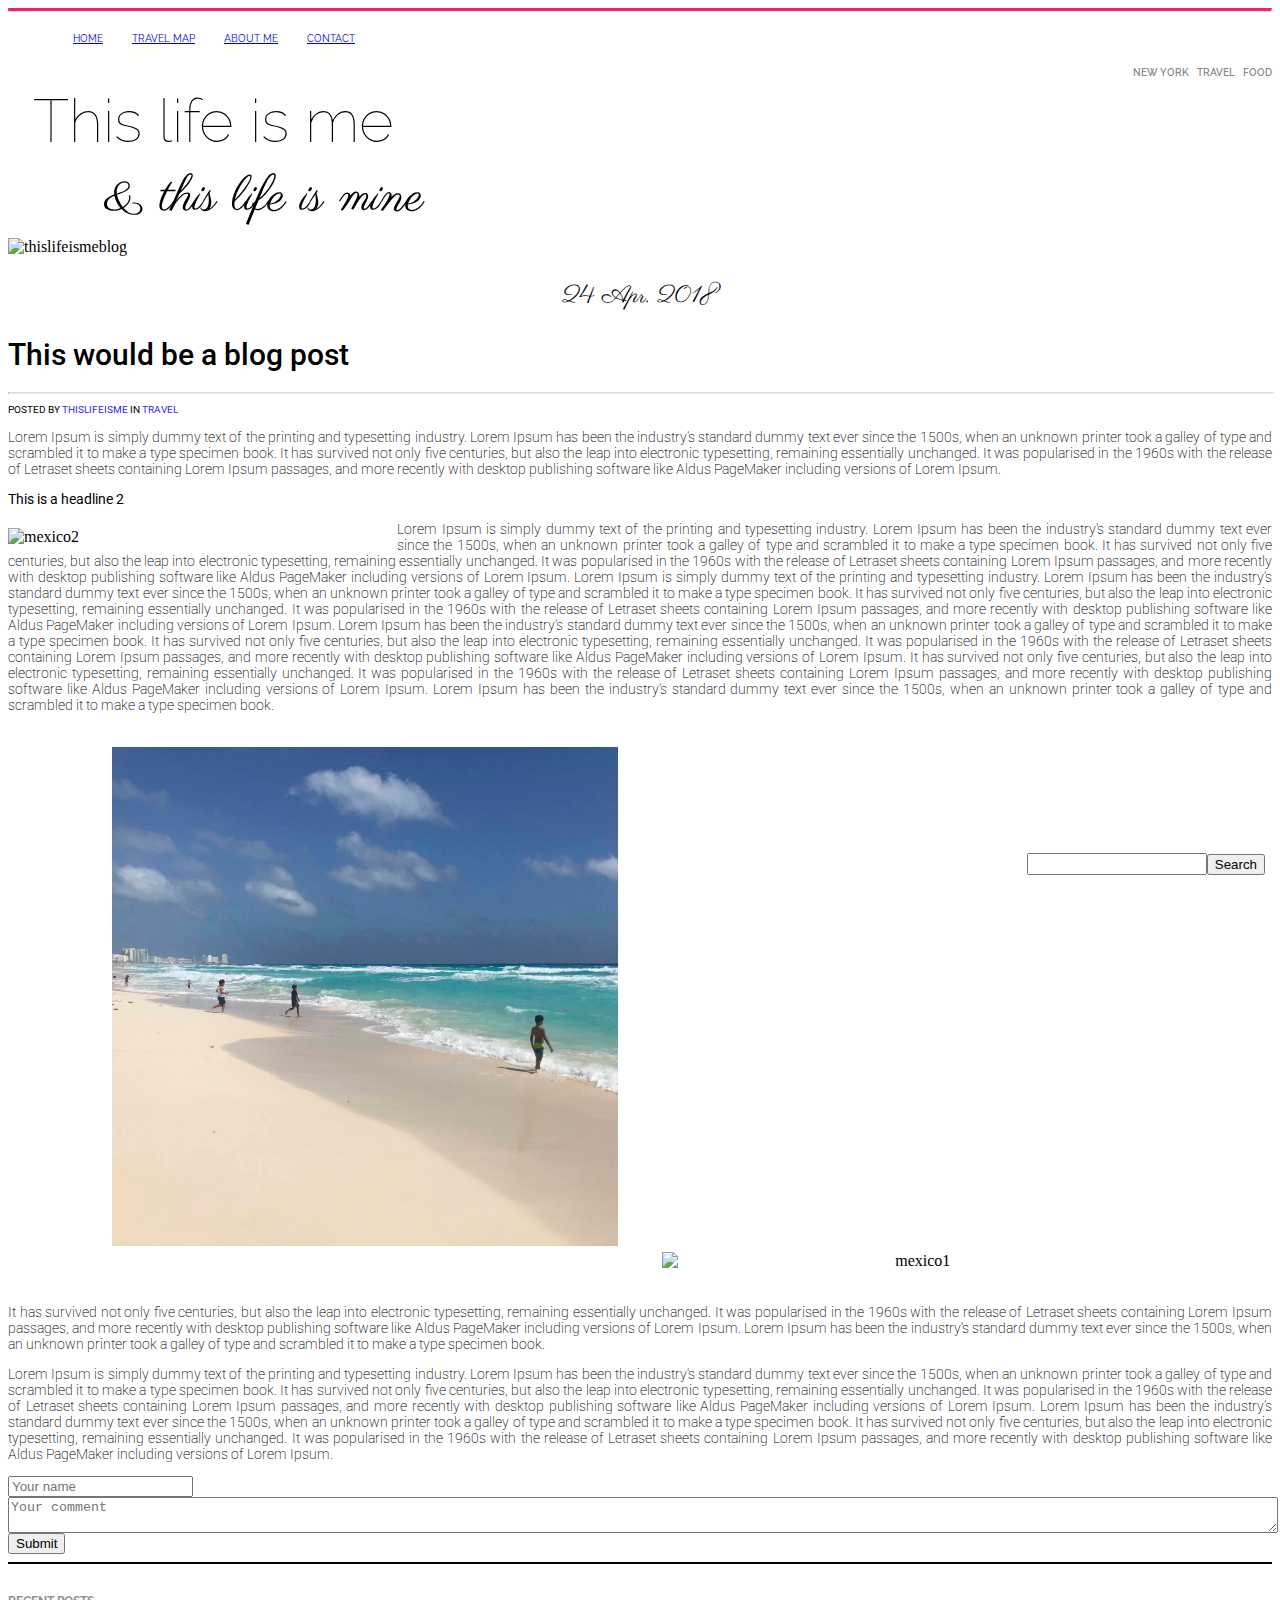
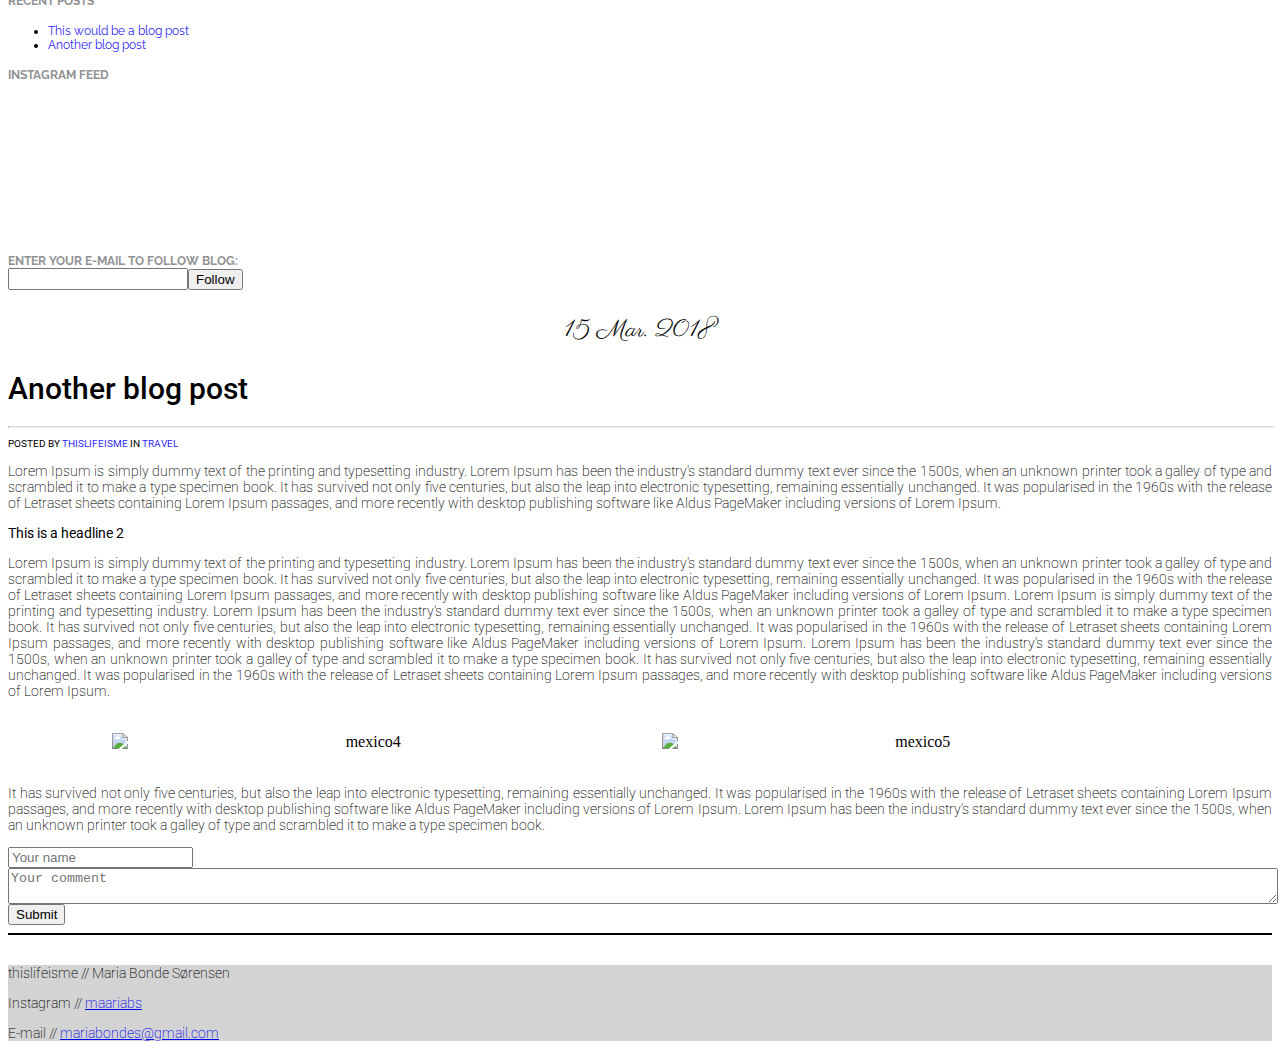
==== commit 47e65446: "pic" ====
--- a/index.html
+++ b/index.html
@@ -107,7 +107,7 @@
         It has survived not only five centuries, but also the leap into electronic typesetting, remaining essentially unchanged. It was popularised in the 1960s with the release of Letraset sheets containing Lorem Ipsum passages, and more recently with desktop publishing software like Aldus PageMaker including versions of Lorem Ipsum. Lorem Ipsum has been the industry's standard dummy text ever since the 1500s, when an unknown printer took a galley of type and scrambled it to make a type specimen book.</p>
         
         <div class="picturecenter">
-        <img class="picturepost" src="images/mexico3.JPG" alt="mexico3" width="40%">
+        <img class="picturepost" src="Images/mexico3.JPG" alt="mexico3" width="40%">
         
         <img class="picturepost" src="images/mexico1.jpg" alt="mexico1" width="40%">
         </div> 
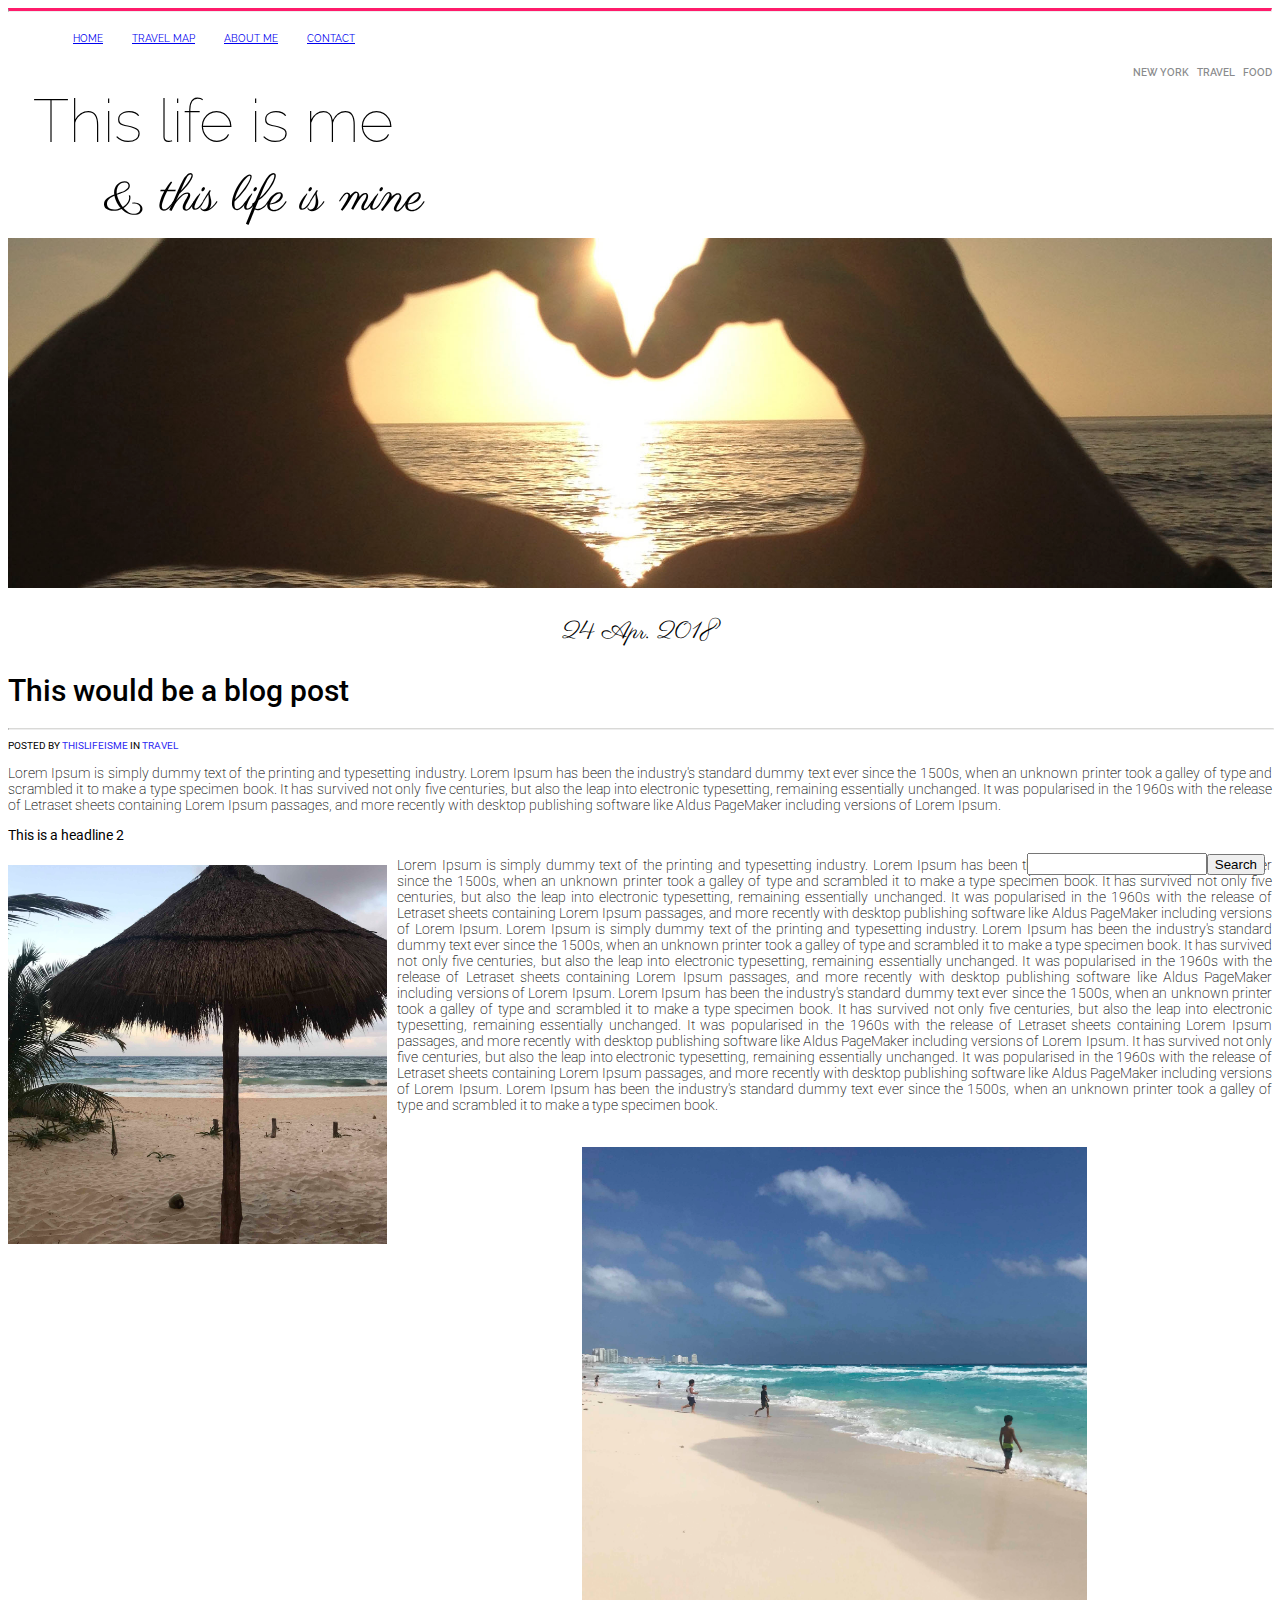
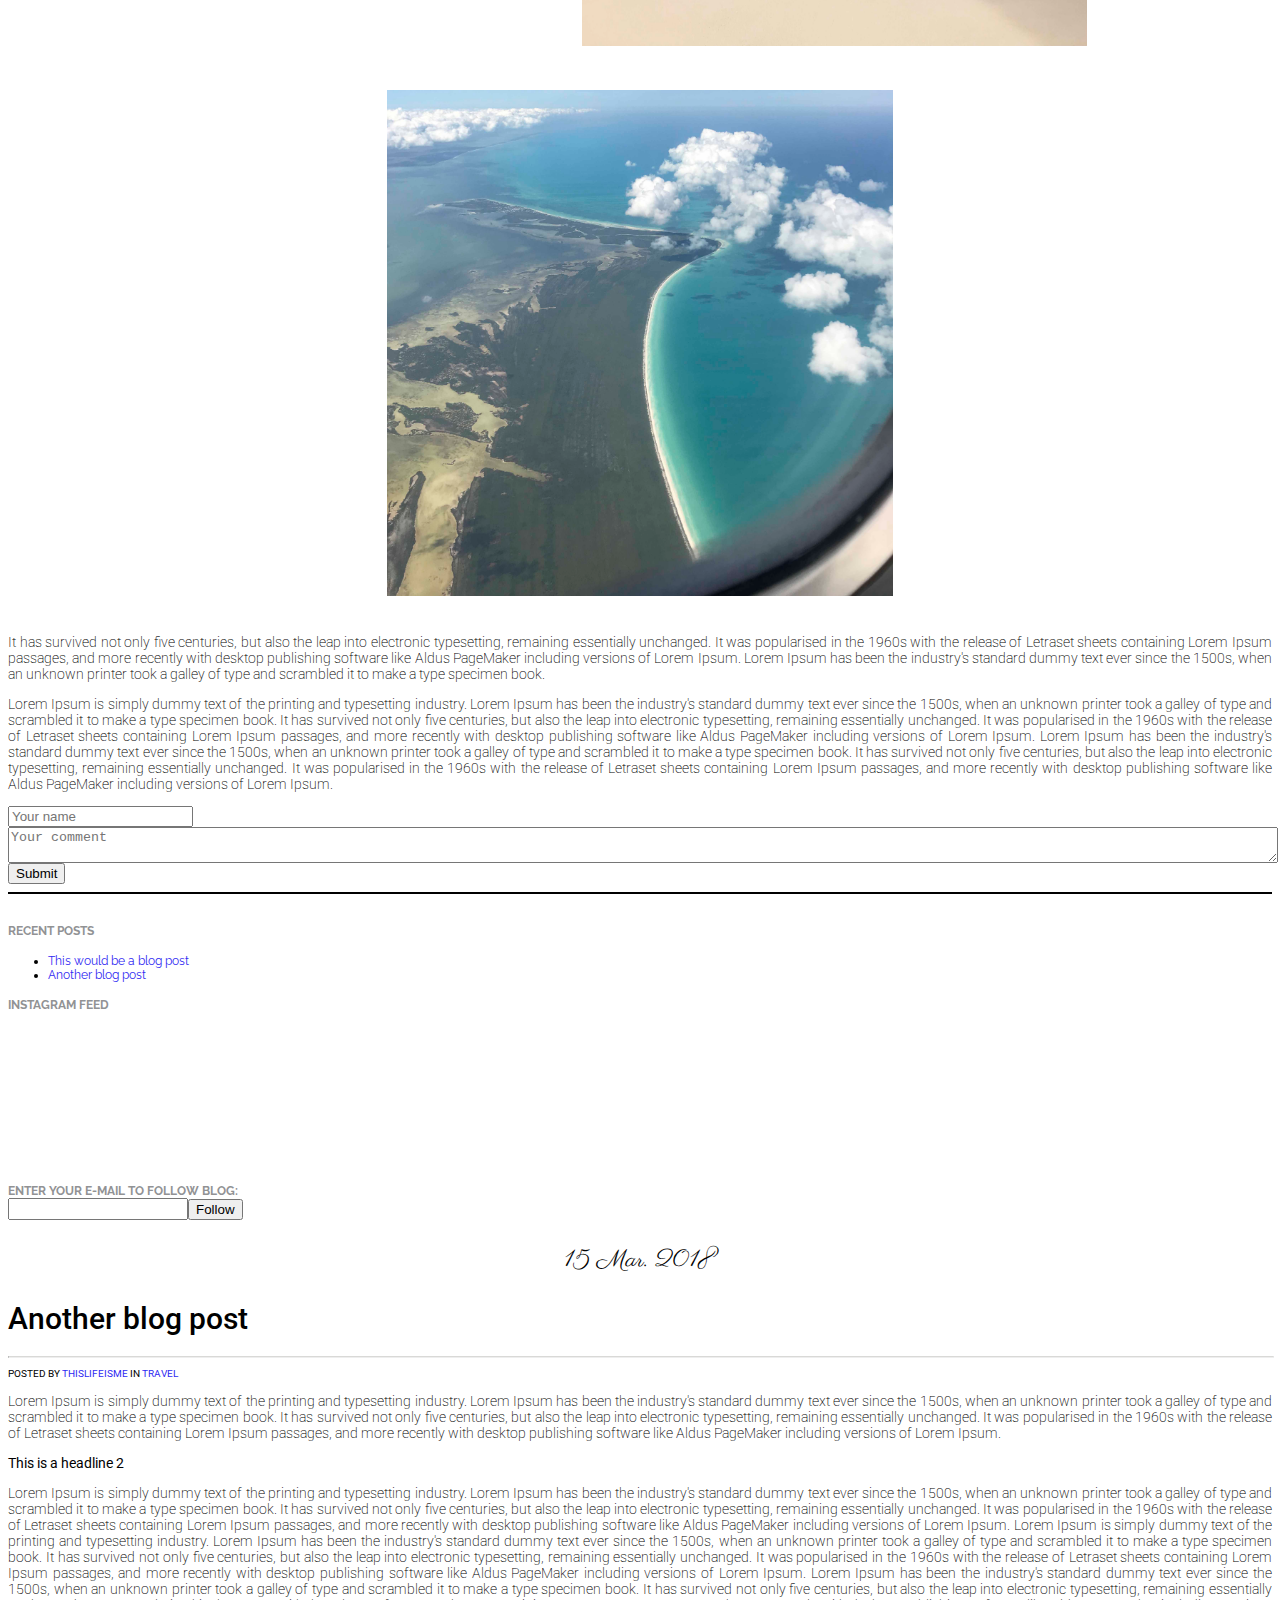
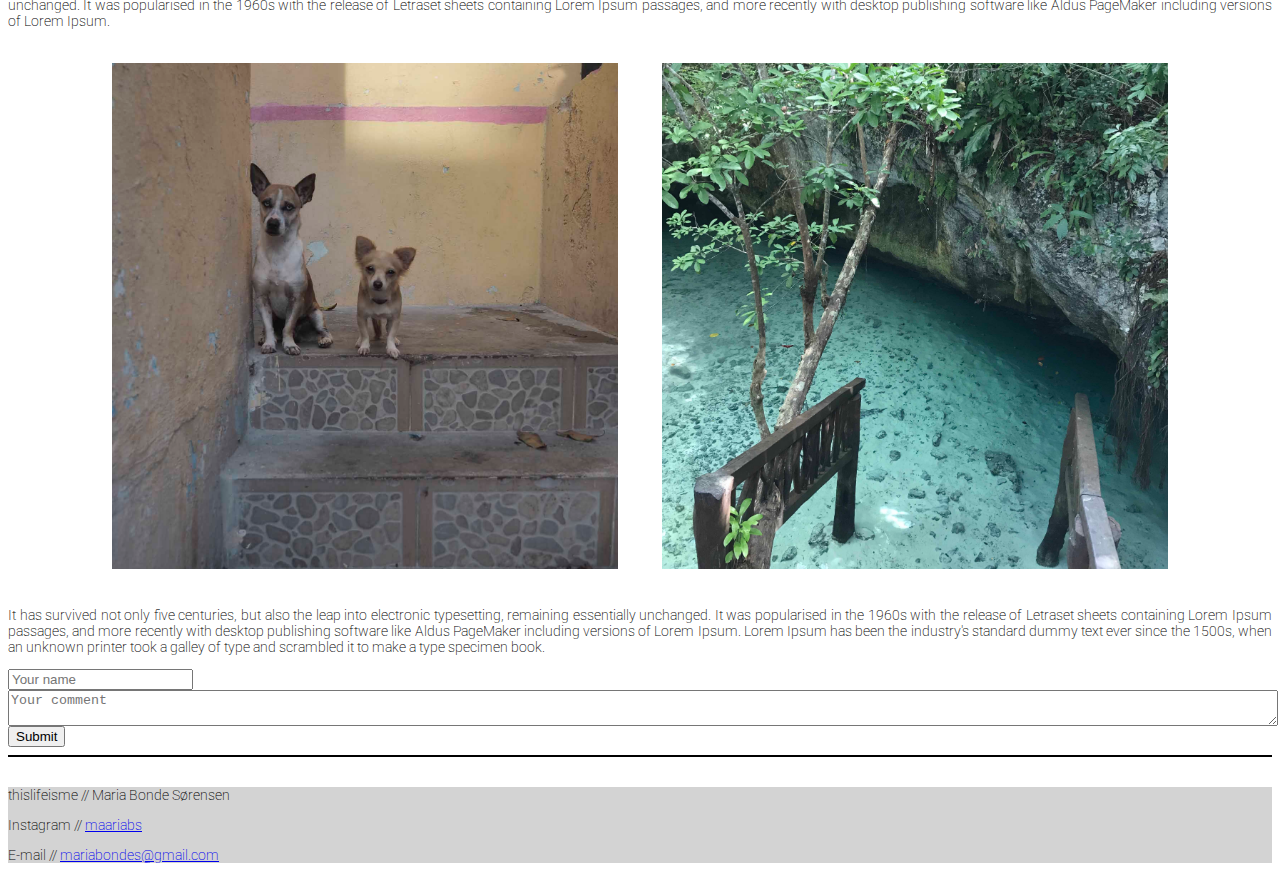
==== commit 3a2ef228: "pic2" ====
--- a/index.html
+++ b/index.html
@@ -81,7 +81,7 @@
     
      <!-- Header pic -->
     <div id="headerpic">
-    <img src="images/thislifeisme_header.jpg" alt="thislifeismeblog" width="100%">
+    <img src="Images/thislifeisme_header.jpg" alt="thislifeismeblog" width="100%">
     </div>
 </div>
   
@@ -101,7 +101,7 @@
         <p>Lorem Ipsum is simply dummy text of the printing and typesetting industry. Lorem Ipsum has been the industry's standard dummy text ever since the 1500s, when an unknown printer took a galley of type and scrambled it to make a type specimen book. It has survived not only five centuries, but also the leap into electronic typesetting, remaining essentially unchanged. It was popularised in the 1960s with the release of Letraset sheets containing Lorem Ipsum passages, and more recently with desktop publishing software like Aldus PageMaker including versions of Lorem Ipsum.</p>
         
         <h2>This is a headline 2</h2>
-        <img class="picturewrapleft" src="images/mexico2.jpg" alt="mexico2" width="30%">
+        <img class="picturewrapleft" src="Images/mexico2.jpg" alt="mexico2" width="30%">
         <p>Lorem Ipsum is simply dummy text of the printing and typesetting industry. Lorem Ipsum has been the industry's standard dummy text ever since the 1500s, when an unknown printer took a galley of type and scrambled it to make a type specimen book. It has survived not only five centuries, but also the leap into electronic typesetting, remaining essentially unchanged. It was popularised in the 1960s with the release of Letraset sheets containing Lorem Ipsum passages, and more recently with desktop publishing software like Aldus PageMaker including versions of Lorem Ipsum.
         Lorem Ipsum is simply dummy text of the printing and typesetting industry. Lorem Ipsum has been the industry's standard dummy text ever since the 1500s, when an unknown printer took a galley of type and scrambled it to make a type specimen book. It has survived not only five centuries, but also the leap into electronic typesetting, remaining essentially unchanged. It was popularised in the 1960s with the release of Letraset sheets containing Lorem Ipsum passages, and more recently with desktop publishing software like Aldus PageMaker including versions of Lorem Ipsum. Lorem Ipsum has been the industry's standard dummy text ever since the 1500s, when an unknown printer took a galley of type and scrambled it to make a type specimen book. It has survived not only five centuries, but also the leap into electronic typesetting, remaining essentially unchanged. It was popularised in the 1960s with the release of Letraset sheets containing Lorem Ipsum passages, and more recently with desktop publishing software like Aldus PageMaker including versions of Lorem Ipsum.
         It has survived not only five centuries, but also the leap into electronic typesetting, remaining essentially unchanged. It was popularised in the 1960s with the release of Letraset sheets containing Lorem Ipsum passages, and more recently with desktop publishing software like Aldus PageMaker including versions of Lorem Ipsum. Lorem Ipsum has been the industry's standard dummy text ever since the 1500s, when an unknown printer took a galley of type and scrambled it to make a type specimen book.</p>
@@ -109,7 +109,7 @@
         <div class="picturecenter">
         <img class="picturepost" src="Images/mexico3.JPG" alt="mexico3" width="40%">
         
-        <img class="picturepost" src="images/mexico1.jpg" alt="mexico1" width="40%">
+        <img class="picturepost" src="Images/mexico1.jpg" alt="mexico1" width="40%">
         </div> 
         
         
@@ -183,9 +183,9 @@
         Lorem Ipsum is simply dummy text of the printing and typesetting industry. Lorem Ipsum has been the industry's standard dummy text ever since the 1500s, when an unknown printer took a galley of type and scrambled it to make a type specimen book. It has survived not only five centuries, but also the leap into electronic typesetting, remaining essentially unchanged. It was popularised in the 1960s with the release of Letraset sheets containing Lorem Ipsum passages, and more recently with desktop publishing software like Aldus PageMaker including versions of Lorem Ipsum. Lorem Ipsum has been the industry's standard dummy text ever since the 1500s, when an unknown printer took a galley of type and scrambled it to make a type specimen book. It has survived not only five centuries, but also the leap into electronic typesetting, remaining essentially unchanged. It was popularised in the 1960s with the release of Letraset sheets containing Lorem Ipsum passages, and more recently with desktop publishing software like Aldus PageMaker including versions of Lorem Ipsum.
         
         <div class="picturecenter">
-        <img class="picturepost" src="images/mexico4.JPG" alt="mexico4" width="40%">
-        
-        <img class="picturepost" src="images/mexico5.jpg" alt="mexico5" width="40%">
+        <img class="picturepost" src="Images/mexico4.JPG" alt="mexico4" width="40%">
+        
+        <img class="picturepost" src="Images/mexico5.jpg" alt="mexico5" width="40%">
         </div> 
         <p>It has survived not only five centuries, but also the leap into electronic typesetting, remaining essentially unchanged. It was popularised in the 1960s with the release of Letraset sheets containing Lorem Ipsum passages, and more recently with desktop publishing software like Aldus PageMaker including versions of Lorem Ipsum. Lorem Ipsum has been the industry's standard dummy text ever since the 1500s, when an unknown printer took a galley of type and scrambled it to make a type specimen book.</p>
         
